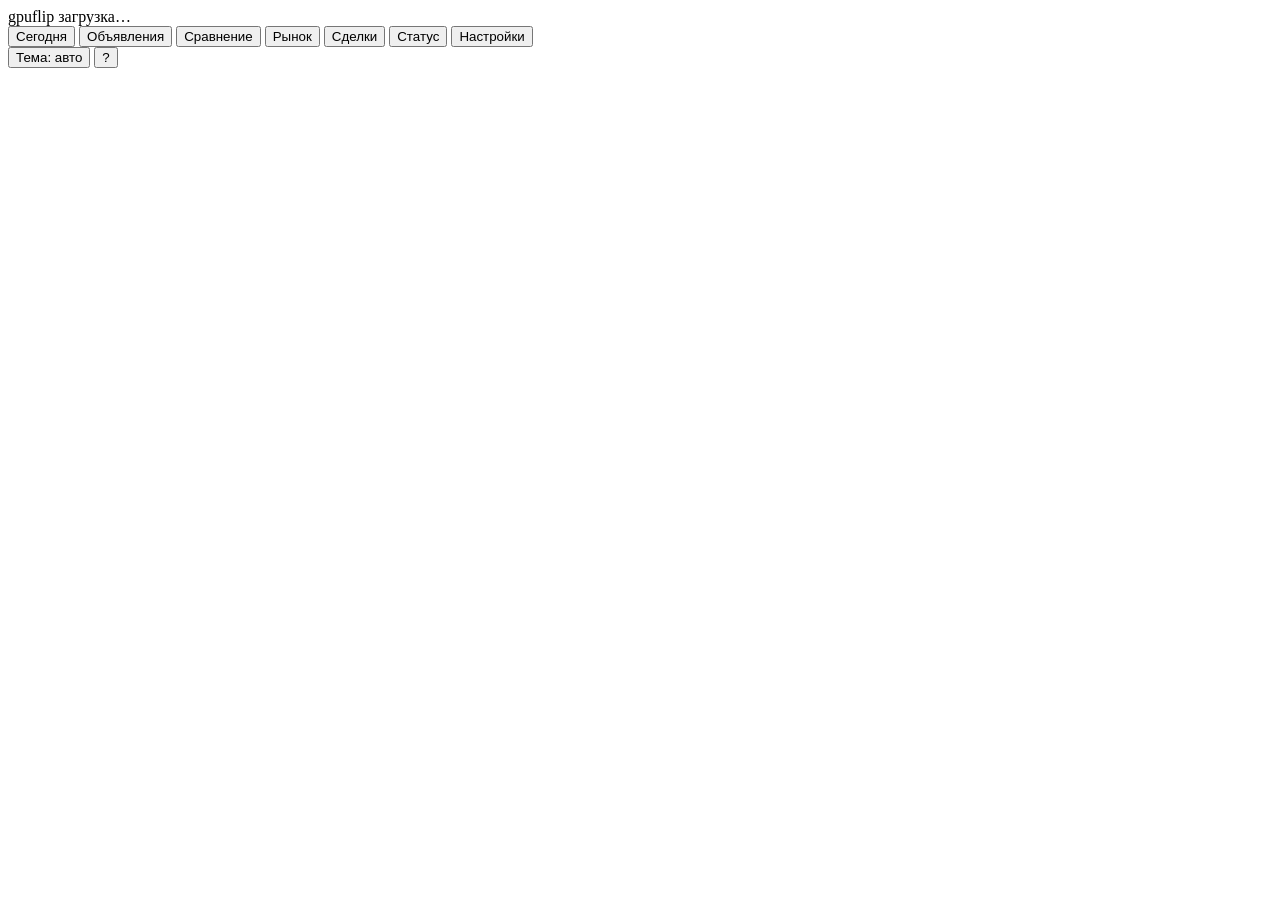
==== gpuflip/web/index.html @ d1bfc477 "Stage 3, blocks C-F: comparison, analogs, new UI, exports - compare.py: lot comparison with best/wor" ====
<!doctype html>
<html lang="ru">
<head>
<meta charset="utf-8">
<meta name="viewport" content="width=device-width, initial-scale=1">
<title>gpuflip</title>
<link rel="stylesheet" href="/static/app.css">
</head>
<body>
<header><div class="bar">
  <span class="brand">gpuflip</span>
  <span class="stat" id="stat">загрузка…</span>
  <nav class="tabs" id="tabs" aria-label="Разделы">
    <button data-tab="today" type="button">Сегодня</button>
    <button data-tab="list" type="button">Объявления</button>
    <button data-tab="compare" type="button">Сравнение</button>
    <button data-tab="market" type="button">Рынок</button>
    <button data-tab="deals" type="button">Сделки</button>
    <button data-tab="status" type="button">Статус</button>
    <button data-tab="settings" type="button">Настройки</button>
  </nav>
  <button class="ghost" id="theme" type="button" title="Тема оформления: авто, светлая, тёмная">Тема: авто</button>
  <button class="ghost" id="help-btn" type="button" title="Горячие клавиши (?)">?</button>
</div></header>

<main id="main">
<!-- Сегодня -->
<section id="tab-today" hidden>
  <div class="tiles" id="t-tiles"></div>
  <div class="panel"><div class="toolbar"><h2>Лучшие кандидаты сейчас</h2>
    <button class="btn small push" id="t-all" type="button">Все кандидаты</button></div>
    <div id="t-best"></div></div>
  <div class="panel"><h2>Сбор</h2><div class="small gap" id="t-collect"></div></div>
</section>

<!-- Объявления -->
<section id="tab-list" class="split" hidden>
  <aside class="filters" aria-label="Фильтры">
    <h3>Сохранённые поиски</h3>
    <div id="saved"></div>
    <button class="link" id="save-search" type="button">Сохранить текущий поиск</button>
    <h3>Поиск</h3>
    <input type="search" id="f-q" placeholder="Например: rtx 3060 12gb" title="Поиск по названию и описанию. Клавиша /">
    <h3>Категория</h3>
    <div id="f-cats"></div>
    <h3>Цена, ₽</h3>
    <div class="row2">
      <input type="number" id="f-pmin" placeholder="от" min="0" step="500" aria-label="Цена от">
      <input type="number" id="f-pmax" placeholder="до" min="0" step="500" aria-label="Цена до">
    </div>
    <h3>Где</h3>
    <select id="f-region" aria-label="Регион"><option value="">Любой регион</option></select>
    <input type="text" id="f-city" class="gap" placeholder="Метро, улица или город">
    <label class="chk gap"><input type="checkbox" id="f-delivery"> С Авито Доставкой</label>
    <h3>Кандидаты</h3>
    <label class="chk"><input type="checkbox" id="f-profit"> Только кандидаты</label>
    <select id="f-mode" class="gap" aria-label="Режим поиска"><option value="">Любой режим поиска</option></select>
    <select id="f-conf" class="gap" aria-label="Доверие">
      <option value="">Любое доверие</option><option value="high">Доверие: высокое</option>
      <option value="medium">Доверие: среднее</option><option value="low">Доверие: низкое</option>
    </select>
    <select id="f-model" class="gap" aria-label="Модель или позиция"><option value="">Любая модель или позиция</option></select>
    <select id="f-disc" class="gap" aria-label="Скидка к рынку">
      <option value="">Любая скидка к рынку</option><option value="10">Скидка от 10%</option>
      <option value="20">Скидка от 20%</option><option value="30">Скидка от 30%</option>
    </select>
    <label class="chk gap"><input type="checkbox" id="f-urgent"> Срочные / с торгом</label>
    <label class="chk"><input type="checkbox" id="f-drop"> Цена снижена</label>
    <h3>Мои пометки</h3>
    <label class="chk"><input type="checkbox" id="f-fav"> Только избранное</label>
    <select id="f-ustatus" class="gap" aria-label="Мой статус">
      <option value="">Все, кроме пропущенных</option><option value="none">Без статуса</option><option value="new">Новый</option>
      <option value="checked">Проверил</option><option value="bought">Куплено</option><option value="skipped">Пропущено</option>
    </select>
    <h3>Состояние</h3>
    <label class="chk"><input type="checkbox" id="f-defect" checked> Скрыть брак и поломки</label>
    <label class="chk"><input type="checkbox" id="f-wanted" checked> Скрыть «куплю»</label>
    <label class="chk"><input type="checkbox" id="f-excluded" checked> Скрыть исключённых продавцов и модели</label>
    <h3>Продавец и дата</h3>
    <select id="f-rating" aria-label="Рейтинг продавца"><option value="">Любой рейтинг</option><option value="4.5">Рейтинг от 4,5</option><option value="4.8">Рейтинг от 4,8</option></select>
    <select id="f-age" class="gap" aria-label="Свежесть"><option value="">За всё время</option><option value="1">За сутки</option><option value="3">За 3 дня</option><option value="7">За неделю</option></select>
    <select id="f-hours" hidden><option value=""></option><option value="1">1</option></select>
  </aside>
  <div id="list-main">
    <div class="toolbar" id="presets" role="group" aria-label="Быстрые фильтры"></div>
    <div class="toolbar">
      <h2 id="count" aria-live="polite">…</h2>
      <button class="link" id="f-reset" type="button">Сбросить все фильтры</button>
      <span class="seg push" id="viewmode" role="group" aria-label="Вид списка">
        <button data-view="cards" type="button" title="Карточки с описанием и причинами">Карточки</button>
        <button data-view="compact" type="button" title="Одна строка на лот">Список</button>
        <button data-view="table" type="button" title="Таблица с настраиваемыми колонками">Таблица</button>
        <button data-view="grid" type="button" title="Сетка с крупными фото">Сетка</button>
      </span>
      <select id="f-sort" aria-label="Сортировка">
        <option value="date">Сначала новые</option><option value="profit">По прибыли</option>
        <option value="pct">По скидке к рынку, %</option><option value="price_asc">Дешевле</option>
        <option value="price_desc">Дороже</option><option value="drop">По снижению цены</option>
        <option value="rating">По рейтингу продавца</option>
      </select>
      <button class="btn small" id="cols-btn" type="button" title="Колонки таблицы и профили вида">Колонки</button>
      <a class="btn small" id="export-btn" href="/api/export.csv" title="Скачать найденное в CSV (с текущими фильтрами)">CSV</a>
    </div>
    <div class="chips filterchips" id="filterchips" aria-label="Активные фильтры"></div>
    <div id="cards"></div>
    <div class="vwrap" id="vwrap" hidden>
      <div class="vscroll" id="vscroll" tabindex="0" aria-label="Список объявлений">
        <div class="vhead" id="vhead"></div>
        <div class="vspace" id="vspace"></div>
      </div>
    </div>
    <div id="sentinel"></div>
  </div>
</section>

<!-- Сравнение -->
<section id="tab-compare" hidden>
  <div class="toolbar">
    <h2>Сравнение лотов</h2>
    <label class="chk"><input type="checkbox" id="c-diff"> Показать только отличия</label>
    <select id="c-sets" class="push" aria-label="Сохранённые наборы"><option value="">Сохранённые наборы…</option></select>
    <button class="btn small" id="c-save" type="button">Сохранить набор</button>
    <a class="btn small" id="c-csv" href="#">CSV</a>
    <button class="btn small" id="c-png" type="button">Картинка</button>
    <button class="btn small" id="c-clear" type="button">Очистить</button>
  </div>
  <div class="small" id="c-hint">Отметьте до 6 лотов галочкой «Сравнить» в списке (клавиша <kbd>c</kbd>). Нажмите «Эталон» над колонкой — остальные покажут разницу к ней.</div>
  <div class="panel"><div class="tablewrap" id="c-table"></div></div>
  <div class="panel" id="cm-panel" hidden>
    <div class="toolbar"><h2>Сравнение моделей</h2><span class="small" id="cm-note"></span>
      <button class="btn small push" id="cm-clear" type="button">Убрать</button></div>
    <div class="tablewrap" id="cm-table"></div>
  </div>
</section>

<!-- Рынок -->
<section id="tab-market" hidden>
  <div class="toolbar">
    <h2>Рынок по позициям</h2>
    <button class="btn small" id="m-compare" type="button" disabled>Сравнить модели (0)</button>
    <select id="m-cat" class="push" aria-label="Категория"><option value="">Все категории</option></select>
    <select id="m-days" aria-label="Период"><option value="7">За 7 дней</option><option value="30">За 30 дней</option></select>
  </div>
  <div class="small" id="m-note"></div>
  <div class="panel"><div class="tablewrap"><table class="t">
    <thead><tr><th title="Отметьте 2–4 модели для сравнения"></th><th>Позиция</th><th class="r">Объявлений</th><th>Данные</th>
      <th class="r">Медиана</th><th class="r">Минимум</th><th class="r">Новых</th><th class="r">Ушло</th><th class="r">Изменение</th>
      <th title="Медиана срока жизни ушедших объявлений">Ликвидность</th>
      <th class="r" title="Медиана, делённая на ориентировочный индекс производительности из words\analogs.json">₽ за пункт</th>
      <th>Динамика медианы</th></tr></thead>
    <tbody id="m-rows"></tbody>
  </table></div></div>
</section>

<!-- Сделки -->
<section id="tab-deals" hidden>
  <div class="toolbar"><h2>Журнал сделок</h2>
    <select id="d-days" class="push" aria-label="Период"><option value="">За всё время</option><option value="30">За 30 дней</option><option value="90">За 90 дней</option><option value="365">За год</option></select></div>
  <div class="tiles" id="d-tiles"></div>
  <div class="panel">
    <div class="tablewrap"><table class="t"><thead><tr><th>Лот</th><th class="r">Покупка, ₽</th><th>Дата покупки</th><th class="r">Расходы, ₽</th>
      <th class="r">Продажа, ₽</th><th>Дата продажи</th><th class="r">Дней</th><th class="r">Чистыми</th><th class="r">ROI</th>
      <th class="r" title="Расчётная прибыль на момент покупки и отклонение факта от неё">Расчёт / факт</th><th>Заметка</th><th></th></tr></thead>
      <tbody id="d-rows"></tbody></table></div>
    <h3>Добавить сделку вручную</h3>
    <div class="form-grid">
      <div><label for="d-title">Что куплено</label><input type="text" id="d-title" placeholder="Например: RX 580 8GB Sapphire"></div>
      <div><label for="d-buy">Цена покупки, ₽</label><input type="number" id="d-buy" min="0" step="100"></div>
      <div><label for="d-costs">Расходы, ₽</label><input type="number" id="d-costs" min="0" step="50" value="0"></div>
      <div><button class="btn primary" id="d-add" type="button">Добавить</button><span class="msg" id="d-msg"></span></div>
    </div>
    <div class="small">Из карточки лота запись создаёт кнопка «Куплено». Чистая прибыль = продажа − покупка − расходы.</div>
  </div>
</section>

<!-- Статус -->
<section id="tab-status" hidden>
  <div class="tiles" id="s-tiles"></div>
  <div class="panel">
    <div class="toolbar"><h2>Сбор</h2><span class="small" id="s-line"></span>
      <button class="btn small push" id="s-pause" type="button" hidden>Пауза</button>
      <button class="btn small primary" id="s-run" type="button">Полный обход сейчас</button>
      <span class="msg" id="s-msg"></span></div>
    <div class="small" id="s-protect"></div>
    <div class="small">Окно Chrome открывается на время обхода. Если Авито попросит капчу — её нужно пройти в этом окне самому.</div>
    <pre id="s-log">—</pre>
  </div>
  <div class="panel"><h2>Режимы поиска</h2>
    <div class="small">Просмотрено и отсеяно — за всё время; доля ушедших — среди кандидатов, чьи карточки перепроверены.</div>
    <div class="tablewrap"><table class="t"><thead><tr><th>Режим</th><th class="r">Просмотрено</th><th class="r">Кандидатов</th>
      <th class="r">Средняя прибыль</th><th class="r">Ушло при проверке</th><th>Чаще всего отсеяно</th></tr></thead><tbody id="s-modes"></tbody></table></div></div>
  <div class="panel"><h2>Последние обходы</h2>
    <div class="tablewrap"><table class="t"><thead><tr><th>Время</th><th>Источник</th><th class="r">Просмотрено</th><th class="r">Новых</th>
      <th class="r">Отсеяно</th><th class="r">Кандидатов</th><th class="r">Капча</th><th>Ошибка</th></tr></thead><tbody id="s-cycles"></tbody></table></div>
    <div class="small" id="s-backups"></div></div>
</section>

<!-- Настройки -->
<section id="tab-settings" hidden>
  <div class="panel">
    <h2>Вид</h2>
    <div class="form-grid">
      <div><label for="p-density">Плотность</label><select id="p-density"><option value="roomy">Просторно</option><option value="normal">Нормально</option><option value="compact">Компактно</option></select></div>
      <div><label for="p-font">Размер шрифта</label><select id="p-font"><option value="13">Мелкий</option><option value="14">Обычный</option><option value="15">Крупнее</option><option value="16">Крупный</option></select></div>
      <div><label for="p-theme">Тема</label><select id="p-theme"><option value="auto">Как в системе</option><option value="light">Светлая</option><option value="dark">Тёмная</option></select></div>
    </div>
  </div>
  <div class="panel">
    <h2>Telegram</h2>
    <div class="small" id="tg-state"></div>
    <div class="form-grid">
      <div><label for="tg-token">Токен бота (от @BotFather)</label><input type="password" id="tg-token" autocomplete="off" placeholder="оставьте пустым, чтобы не менять"></div>
      <div><label for="tg-chat">Chat id (узнать у @userinfobot)</label><input type="text" id="tg-chat" autocomplete="off"></div>
      <div><button class="btn primary" id="tg-save" type="button">Сохранить</button>
        <button class="btn" id="tg-test" type="button">Тест</button></div>
    </div>
    <span class="msg" id="tg-msg" style="margin-left:0"></span>
    <div class="small">Токен хранится в файле <code>.env</code> рядом с базой и в интерфейс обратно не выводится.</div>
  </div>
  <div class="panel">
    <h2>Расписание сбора</h2>
    <label class="chk gap"><input type="checkbox" id="sc-light"> Лёгкий цикл: только первая страница приоритетных источников</label>
    <div class="form-grid">
      <div><label for="sc-min">Лёгкий цикл: от, секунд</label><input type="number" id="sc-min" min="60" max="3600" step="10"></div>
      <div><label for="sc-max">Лёгкий цикл: до, секунд</label><input type="number" id="sc-max" min="60" max="7200" step="10"></div>
      <div><label for="sc-full">Полный обход: раз в, секунд</label><input type="number" id="sc-full" min="600" max="86400" step="60"></div>
      <div><label for="sc-limit">Не больше запросов к Авито в час</label><input type="number" id="sc-limit" min="5" max="200" step="1"></div>
      <div><button class="btn primary" id="sc-save" type="button">Сохранить</button><span class="msg" id="sc-msg"></span></div>
    </div>
    <div class="small">При капче или подозрительном ответе интервалы сами увеличиваются в несколько раз и возвращаются к норме после чистых циклов.</div>
  </div>
  <div class="panel">
    <h2>Что собирает парсер</h2>
    <div class="small">Каждая строка — один поиск на Авито. «Лёгкий цикл» — источник проверяется каждые несколько минут (только свежие).</div>
    <div class="tablewrap"><table class="t" id="src-table">
      <thead><tr><th>Вкл.</th><th title="Участвует в лёгком цикле">Лёгкий цикл</th><th>Название</th><th>Раздел</th><th>Регион</th><th>Только с доставкой</th>
        <th>Цена от</th><th>Цена до</th><th>Слова в поиске</th><th>Страниц</th><th></th></tr></thead>
      <tbody id="src-rows"></tbody>
    </table></div>
    <button class="btn" id="src-add" type="button">Добавить источник</button>
    <button class="btn primary" id="src-save" type="button">Сохранить</button>
    <span class="msg" id="src-msg"></span>
    <div class="note">Авито быстро ограничивает доступ: чем больше страниц и чем чаще обход, тем выше шанс получить капчу.
      Для «Вся Россия» включайте «Только с доставкой» — иначе попадут объявления, которые в Москву не привезти.</div>
  </div>
  <div class="panel">
    <h2>Исключения</h2>
    <div class="small">Скрытые продавцы и модели не показываются в списке и не попадают в алерты.</div>
    <div class="chips gap" id="ex-list"></div>
  </div>
  <div class="panel">
    <h2>Приложение</h2>
    <div class="small" id="a-version"></div>
    <label class="chk gap" id="a-autostart-row" hidden><input type="checkbox" id="a-autostart"> Запускать вместе с Windows (свёрнутым в трей)</label>
    <p><button class="btn" id="a-update" type="button">Проверить обновления</button><span class="msg" id="a-msg"></span></p>
    <div class="small" id="a-home"></div>
    <div class="small">Списки слов (stop.txt, risk.txt, urgent.txt) и таблица аналогов (analogs.json) лежат в папке <b>words</b> рядом с базой.
      После правки слов пересчитайте базу: <code>python -m gpuflip rescore</code>.</div>
  </div>
</section>
</main>

<aside class="panel-side" id="panel" hidden aria-label="Детали лота"></aside>
<div class="cmpbar" id="cmpbar" hidden>
  <span id="cmp-count">Сравнить (0)</span>
  <button class="btn small primary" id="cmp-open" type="button">Открыть</button>
  <button class="btn small" id="cmp-reset" type="button">Очистить</button>
</div>

<dialog id="help" aria-label="Горячие клавиши">
  <h2>Горячие клавиши</h2>
  <table class="kv gap"><tbody>
    <tr><td><kbd>j</kbd> / <kbd>k</kbd></td><td>следующий / предыдущий лот</td></tr>
    <tr><td><kbd>Enter</kbd></td><td>открыть детали справа</td></tr>
    <tr><td><kbd>o</kbd></td><td>открыть объявление на Авито</td></tr>
    <tr><td><kbd>f</kbd></td><td>в избранное / убрать</td></tr>
    <tr><td><kbd>c</kbd></td><td>в сравнение / убрать</td></tr>
    <tr><td><kbd>x</kbd></td><td>пропустить лот (скрыть из списка)</td></tr>
    <tr><td><kbd>/</kbd></td><td>перейти в строку поиска</td></tr>
    <tr><td><kbd>Esc</kbd></td><td>закрыть панель или окно</td></tr>
    <tr><td><kbd>?</kbd></td><td>эта шпаргалка</td></tr>
  </tbody></table>
  <p><button class="btn" type="button" data-close>Закрыть</button></p>
</dialog>

<dialog id="cols" aria-label="Колонки таблицы">
  <h2>Колонки таблицы</h2>
  <div class="small">Перетащите строку, чтобы изменить порядок. «Закрепить» — колонка остаётся слева при прокрутке.</div>
  <div id="cols-list" class="gap"></div>
  <h3>Профили вида</h3>
  <div class="chips" id="profiles"></div>
  <div class="row2 gap"><input type="text" id="profile-name" placeholder="Название профиля" aria-label="Название профиля">
    <button class="btn" id="profile-save" type="button">Сохранить текущий вид</button></div>
  <p><button class="btn primary" type="button" data-close>Готово</button></p>
</dialog>

<script src="/static/core.js"></script>
<script src="/static/list.js"></script>
<script src="/static/panel.js"></script>
<script src="/static/compare.js"></script>
<script src="/static/tabs.js"></script>
</body>
</html>
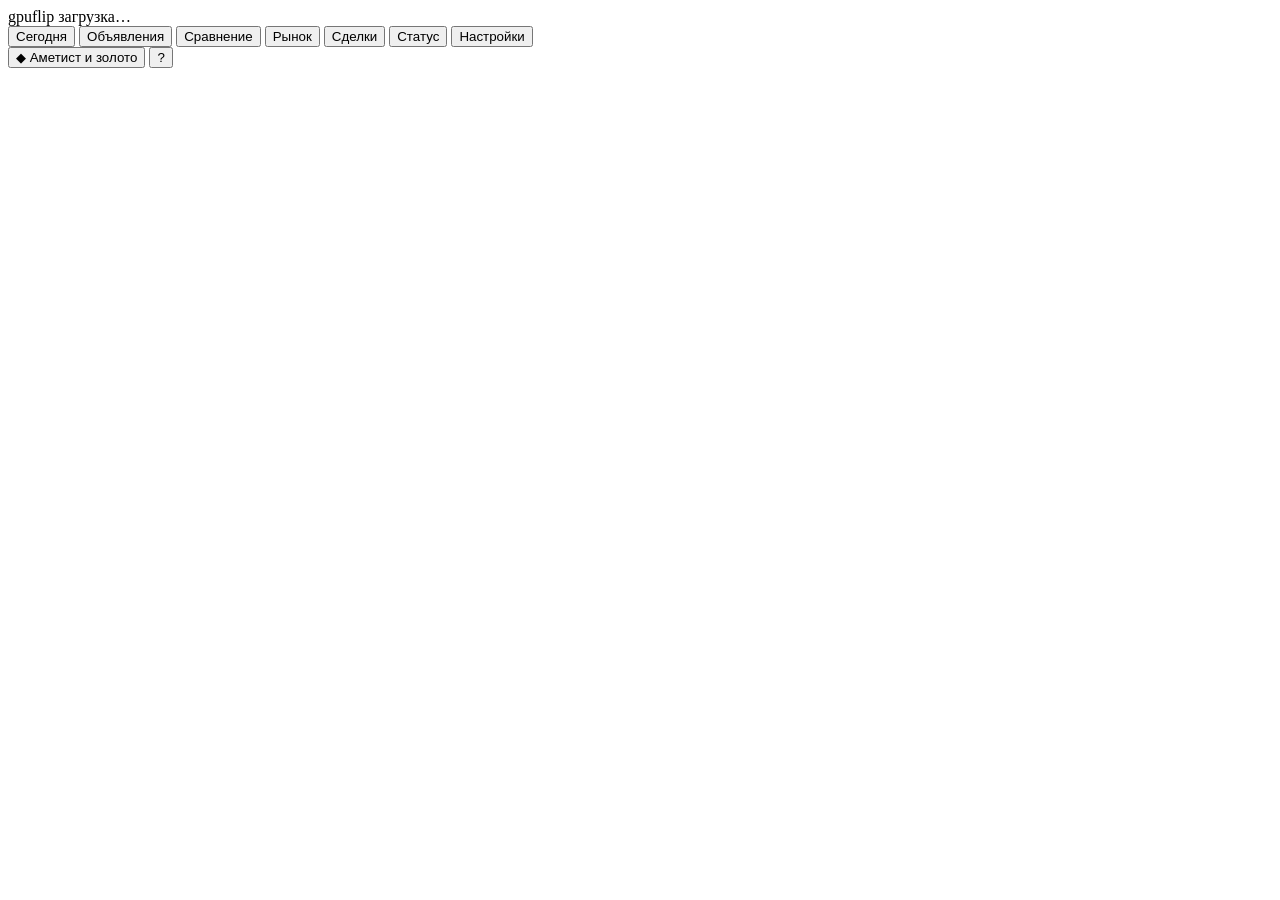
==== commit 5cc812d7: "Redesign: five themes (amethyst and gold default), zoom, resizable filters and panel, floating panel" ====
--- a/gpuflip/web/index.html
+++ b/gpuflip/web/index.html
@@ -19,7 +19,7 @@
     <button data-tab="status" type="button">Статус</button>
     <button data-tab="settings" type="button">Настройки</button>
   </nav>
-  <button class="ghost" id="theme" type="button" title="Тема оформления: авто, светлая, тёмная">Тема: авто</button>
+  <button class="ghost" id="theme" type="button" title="Стиль оформления: щелчок — следующий из пяти (выбор с образцами — в «Настройках»)">◆ Аметист и золото</button>
   <button class="ghost" id="help-btn" type="button" title="Горячие клавиши (?)">?</button>
 </div></header>
 
@@ -66,14 +66,24 @@
     </select>
     <label class="chk gap"><input type="checkbox" id="f-urgent"> Срочные / с торгом</label>
     <label class="chk"><input type="checkbox" id="f-drop"> Цена снижена</label>
+    <label class="chk" title="Системные блоки, у которых названные в тексте детали по рынку стоят больше самого лота"><input type="checkbox" id="f-pcgain"> ПК: детали дороже цены</label>
     <h3>Мои пометки</h3>
     <label class="chk"><input type="checkbox" id="f-fav"> Только избранное</label>
     <select id="f-ustatus" class="gap" aria-label="Мой статус">
       <option value="">Все, кроме пропущенных</option><option value="none">Без статуса</option><option value="new">Новый</option>
       <option value="checked">Проверил</option><option value="bought">Куплено</option><option value="skipped">Пропущено</option>
     </select>
+    <h3>Объявления</h3>
+    <select id="f-status" aria-label="Какие объявления показывать" title="Ушедшие лоты из базы не удаляются — их можно смотреть и анализировать">
+      <option value="">Активные</option><option value="inactive">Ушедшие (сняты с публикации)</option>
+      <option value="stale">Давно не видели</option><option value="all">Все, включая ушедшие</option>
+    </select>
     <h3>Состояние</h3>
-    <label class="chk"><input type="checkbox" id="f-defect" checked> Скрыть брак и поломки</label>
+    <label class="chk" title="Мусор — коробки без товара, некомплект, утиль, цены-заглушки. Он остаётся в базе, но в оценке рынка не участвует"><input type="checkbox" id="f-defect" checked> Скрыть брак, поломки и мусор</label>
+    <label class="chk" title="Показать только то, что помечено мусором — чтобы проверить правила (words\junk.txt)"><input type="checkbox" id="f-junk"> Только мусор</label>
+    <select id="f-cond" class="gap" aria-label="Новое или б/у" title="Определяется по тексту объявления">
+      <option value="">Новое и б/у</option><option value="used">Только б/у</option><option value="new">Только похожее на новое</option>
+    </select>
     <label class="chk"><input type="checkbox" id="f-wanted" checked> Скрыть «куплю»</label>
     <label class="chk"><input type="checkbox" id="f-excluded" checked> Скрыть исключённых продавцов и модели</label>
     <h3>Продавец и дата</h3>
@@ -81,9 +91,11 @@
     <select id="f-age" class="gap" aria-label="Свежесть"><option value="">За всё время</option><option value="1">За сутки</option><option value="3">За 3 дня</option><option value="7">За неделю</option></select>
     <select id="f-hours" hidden><option value=""></option><option value="1">1</option></select>
   </aside>
+  <div class="gutter" id="side-grip" title="Потяните, чтобы изменить ширину фильтров; двойной щелчок — свернуть"></div>
   <div id="list-main">
     <div class="toolbar" id="presets" role="group" aria-label="Быстрые фильтры"></div>
     <div class="toolbar">
+      <button class="btn small" id="f-toggle" type="button" title="Свернуть или показать панель фильтров">Скрыть фильтры</button>
       <h2 id="count" aria-live="polite">…</h2>
       <button class="link" id="f-reset" type="button">Сбросить все фильтры</button>
       <span class="seg push" id="viewmode" role="group" aria-label="Вид списка">
@@ -93,10 +105,14 @@
         <button data-view="grid" type="button" title="Сетка с крупными фото">Сетка</button>
       </span>
       <select id="f-sort" aria-label="Сортировка">
-        <option value="date">Сначала новые</option><option value="profit">По прибыли</option>
+        <option value="date">Сначала новые</option><option value="profit">По прибыли, ₽</option>
+        <option value="roi">По доходности, % к вложенному</option><option value="perday">По прибыли в день</option>
         <option value="pct">По скидке к рынку, %</option><option value="price_asc">Дешевле</option>
         <option value="price_desc">Дороже</option><option value="drop">По снижению цены</option>
         <option value="rating">По рейтингу продавца</option>
+        <option value="first">Недавно добавленные в базу</option><option value="gone">Недавно ушедшие</option>
+        <option value="quick">По цене быстрой продажи</option>
+        <option value="parts">ПК: детали минус цена</option>
       </select>
       <button class="btn small" id="cols-btn" type="button" title="Колонки таблицы и профили вида">Колонки</button>
       <a class="btn small" id="export-btn" href="/api/export.csv" title="Скачать найденное в CSV (с текущими фильтрами)">CSV</a>
@@ -144,7 +160,10 @@
   <div class="small" id="m-note"></div>
   <div class="panel"><div class="tablewrap"><table class="t">
     <thead><tr><th title="Отметьте 2–4 модели для сравнения"></th><th>Позиция</th><th class="r">Объявлений</th><th>Данные</th>
-      <th class="r">Медиана</th><th class="r">Минимум</th><th class="r">Новых</th><th class="r">Ушло</th><th class="r">Изменение</th>
+      <th class="r" title="Медиана запросных цен б/у объявлений">Медиана</th>
+      <th class="r" title="За сколько реально продать примерно за неделю. Наведите на число — объяснение">Быстрая продажа</th>
+      <th class="r" title="Если не торопиться, 2–4 недели">Спокойная</th><th class="r">Минимум</th><th class="r">Новых</th><th class="r" title="Снято с публикации за выбранный период / за всё время">Ушло</th>
+      <th class="r" title="Медиана последней цены ушедших объявлений (от трёх лотов)">Цена ушедших</th><th class="r">Изменение</th>
       <th title="Медиана срока жизни ушедших объявлений">Ликвидность</th>
       <th class="r" title="Медиана, делённая на ориентировочный индекс производительности из words\analogs.json">₽ за пункт</th>
       <th>Динамика медианы</th></tr></thead>
@@ -202,8 +221,14 @@
     <div class="form-grid">
       <div><label for="p-density">Плотность</label><select id="p-density"><option value="roomy">Просторно</option><option value="normal">Нормально</option><option value="compact">Компактно</option></select></div>
       <div><label for="p-font">Размер шрифта</label><select id="p-font"><option value="13">Мелкий</option><option value="14">Обычный</option><option value="15">Крупнее</option><option value="16">Крупный</option></select></div>
-      <div><label for="p-theme">Тема</label><select id="p-theme"><option value="auto">Как в системе</option><option value="light">Светлая</option><option value="dark">Тёмная</option></select></div>
-    </div>
+      <div><label for="p-zoom">Масштаб интерфейса (Ctrl + / Ctrl − / Ctrl 0)</label>
+        <div class="scale-row"><input type="range" id="p-zoom" min="80" max="150" step="5"><b id="p-zoom-v" class="num">100%</b></div></div>
+    </div>
+    <h3>Стиль оформления</h3>
+    <div class="themes" id="p-themes"></div>
+    <div class="small">Ширина фильтров и панели лота меняется перетаскиванием границы; панель лота можно отстегнуть кнопкой
+      «Отстегнуть» — она станет окном, которое двигается за верхнюю полосу и растягивается за правый нижний угол.
+      Двойной щелчок по границе фильтров сворачивает их.</div>
   </div>
   <div class="panel">
     <h2>Telegram</h2>
@@ -299,5 +324,7 @@
 <script src="/static/panel.js"></script>
 <script src="/static/compare.js"></script>
 <script src="/static/tabs.js"></script>
+<script src="/static/layout.js"></script>
+<script>$("f-toggle").onclick = () => G.toggleFilters();</script>
 </body>
 </html>
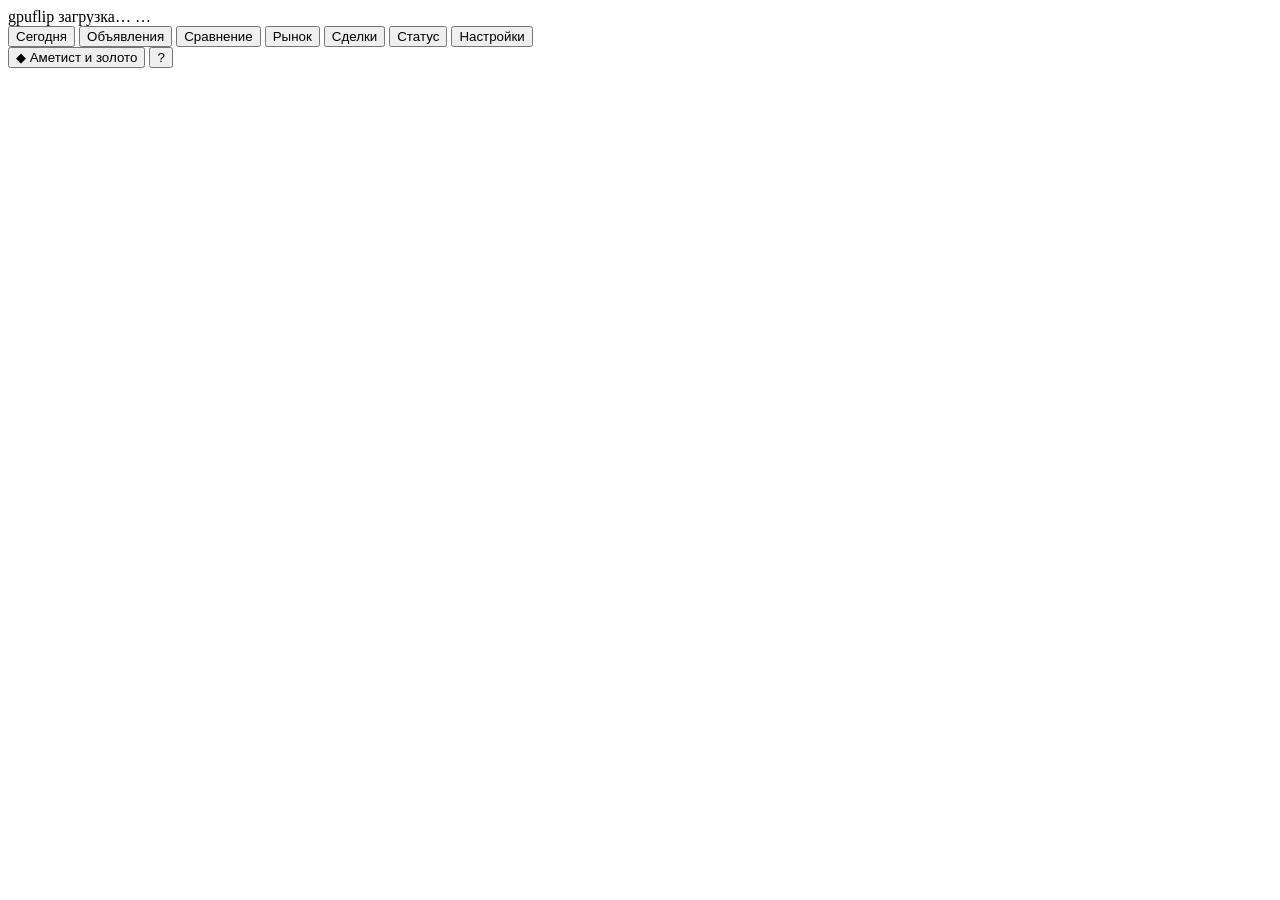
==== commit ebaff000: "Live activity indicator, collection panel with section choice and per-section progress, interface-dr" ====
--- a/gpuflip/web/index.html
+++ b/gpuflip/web/index.html
@@ -10,6 +10,7 @@
 <header><div class="bar">
   <span class="brand">gpuflip</span>
   <span class="stat" id="stat">загрузка…</span>
+  <span class="activity idle" id="activity"><i class="pulse"></i><span id="act-text">…</span></span>
   <nav class="tabs" id="tabs" aria-label="Разделы">
     <button data-tab="today" type="button">Сегодня</button>
     <button data-tab="list" type="button">Объявления</button>
@@ -21,7 +22,7 @@
   </nav>
   <button class="ghost" id="theme" type="button" title="Стиль оформления: щелчок — следующий из пяти (выбор с образцами — в «Настройках»)">◆ Аметист и золото</button>
   <button class="ghost" id="help-btn" type="button" title="Горячие клавиши (?)">?</button>
-</div></header>
+</div><div class="actbar" id="actbar" hidden></div></header>
 
 <main id="main">
 <!-- Сегодня -->
@@ -198,8 +199,22 @@
   <div class="panel">
     <div class="toolbar"><h2>Сбор</h2><span class="small" id="s-line"></span>
       <button class="btn small push" id="s-pause" type="button" hidden>Пауза</button>
-      <button class="btn small primary" id="s-run" type="button">Полный обход сейчас</button>
+      <button class="btn small" id="s-run" type="button">Полный обход сейчас</button>
+      <button class="btn small" id="s-analyse" type="button" title="Пересчитать оценки, разбор ПК и линейки по всей базе — без запросов к Авито">Пересчитать анализ</button>
       <span class="msg" id="s-msg"></span></div>
+    <div id="s-live" class="live"></div>
+    <div class="collect-form">
+      <h3>Добрать базу</h3>
+      <div id="s-cats" class="catpick"></div>
+      <div class="form-grid">
+        <div><label for="s-target">До скольких объявлений в каждом разделе</label>
+          <input type="number" id="s-target" value="1000" min="50" max="5000" step="50"></div>
+        <div><button class="btn primary" id="s-collect" type="button">Добрать выбранное</button>
+          <button class="btn" id="s-stopjob" type="button" hidden>Остановить</button></div>
+      </div>
+      <div class="small">Добор идёт вместо обычного обхода, страница за страницей с паузой из настроек, и сохраняет каждую страницу:
+        если Авито закроет доступ, собранное останется, а следующий запуск продолжит с того же места.</div>
+    </div>
     <div class="small" id="s-protect"></div>
     <div class="small">Окно Chrome открывается на время обхода. Если Авито попросит капчу — её нужно пройти в этом окне самому.</div>
     <pre id="s-log">—</pre>
@@ -325,6 +340,7 @@
 <script src="/static/compare.js"></script>
 <script src="/static/tabs.js"></script>
 <script src="/static/layout.js"></script>
+<script src="/static/activity.js"></script>
 <script>$("f-toggle").onclick = () => G.toggleFilters();</script>
 </body>
 </html>
